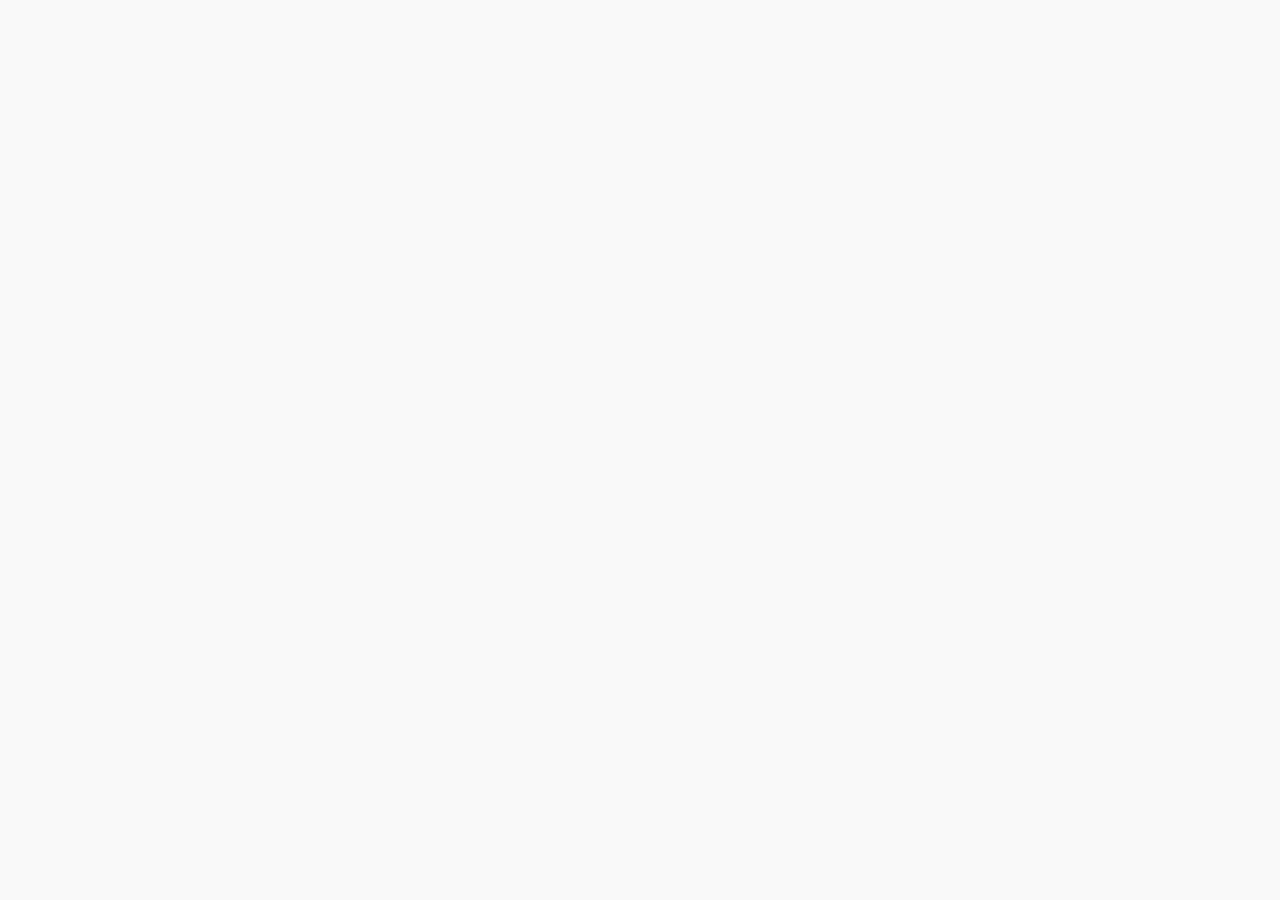
==== book.html @ ddb8a8c3 "html" ====
<!DOCTYPE html>
<html lang="zh-CN">
	<head>
		<meta name="viewport" content="width=device-width,initial-scale=1.0,minimum-scale=1.0,maximum-scale=1.0,user-scalable=no">
		<meta name="apple-mobile-web-app-capable" content="yes" />
		<meta name="apple-mobile-web-app-status-bar-style" content="black-translucent" />
		<meta name="format-detection" content="telephone=yes" />
		<meta name="msapplication-tap-highlight" content="no" />
		<meta charset="UTF-8" />
		<title>便笺</title>
		<style type="text/css">
			body {
				margin: 0;
				padding: 0;
				background-color: #f8f9fa;
			}

			.note-container {
				position: absolute;
				width: 300px;
				height: 400px;
				background-color: #FFFFFF;
				/* box-shadow: 0 3px 20px rgba(0, 0, 0, .02); */
				border-radius: 5px;
				overflow: hidden;
			}

			.note-title {
				position: relative;
				width: 100%;
				color: #000;
				background-color: #e6ebef;
				user-select: none;
				cursor: default;
			}

			.note-title h6 {
				margin: 0;
				padding-left: 15px;
				font-size: 16px;
				font-weight: 700;
				height: 40px;
				line-height: 40px;
			}

			.note-title .btn-close {
				position: absolute;
				height: 40px;
				width: 40px;
				line-height: 40px;
				right: 0;
				top: 0;
				color: #000;
				text-align: center;
				text-decoration: none;
			}

			.note-title .btn-close:hover {
				background-color: #e6ebef;
				color: #fff;
			}

			.note-content {
				height: 300px;
				padding: 10px;
				overflow-y: auto;
				outline: none;
			}

			.note-footer {
				height: 40px;
				line-height: 40px;
				display: -webkit-flex;
				display: -moz-flex;
				display: -ms-flex;
				display: -o-flex;
				display: flex;
			}

			.note-footer .btn-new,
			.note-footer .btn-remove {
				flex: 1;
				width: 40px;
				height: 40px;
				color: #333;
				text-align: center;
				font-size: 16px;
				font-weight: 700;
				text-decoration: none;
				outline: none;
				border: none;
				background-color: #e6ebef;
			}

			.note-footer .btn-new:hover,
			.note-footer .btn-remove:hover {
				opacity: 0.7;
				color: #000;
			}
		</style>
		<script type="text/javascript" src="js/app.js"></script>
	</head>
	<body>
	</body>
</html>
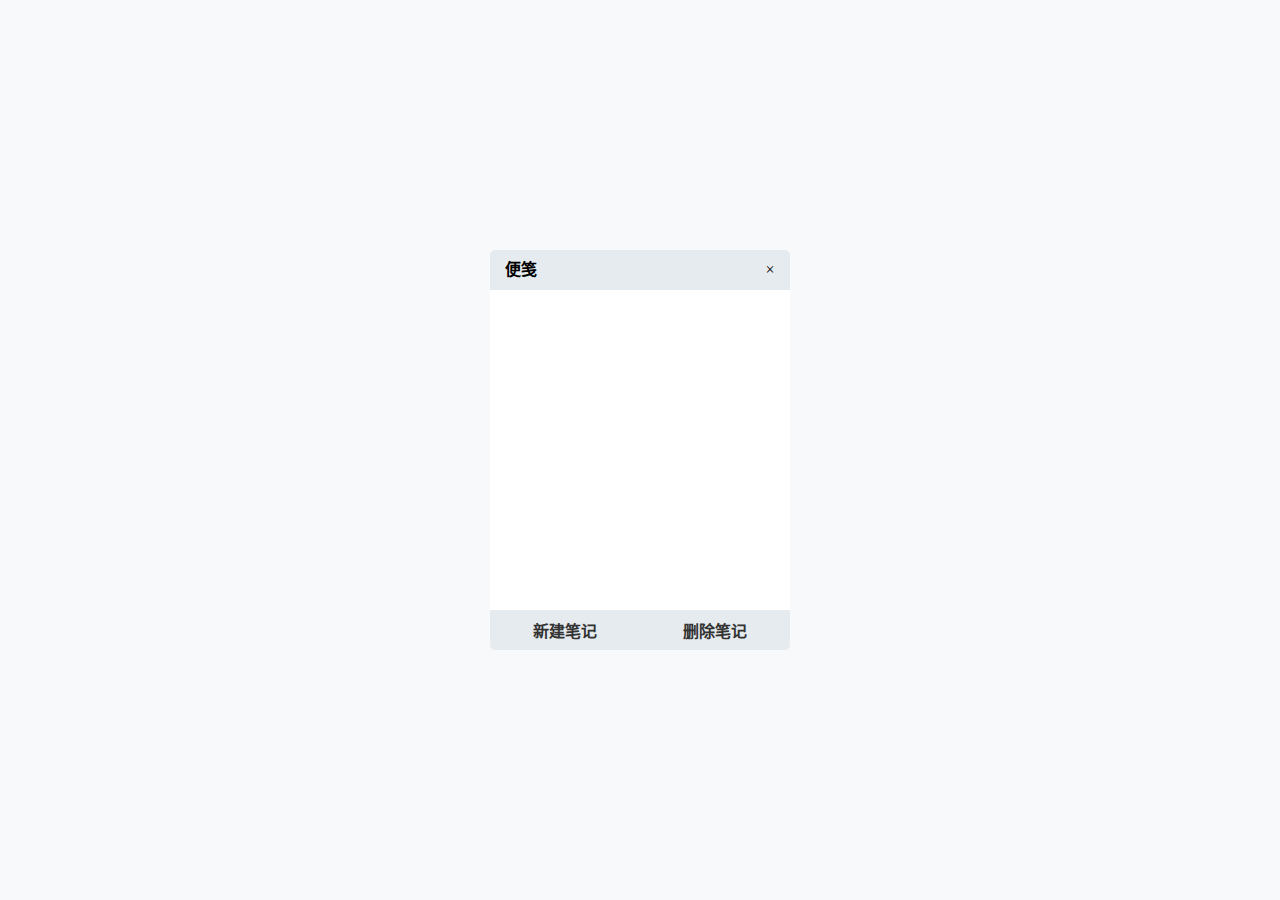
==== commit 1ee63fa7: "update book.html." ====
--- a/book.html
+++ b/book.html
@@ -98,8 +98,8 @@
 				color: #000;
 			}
 		</style>
-		<script type="text/javascript" src="js/app.js"></script>
+		<script type="text/javascript" src="./js/book.js"></script>
 	</head>
 	<body>
 	</body>
-</html>
+</html>
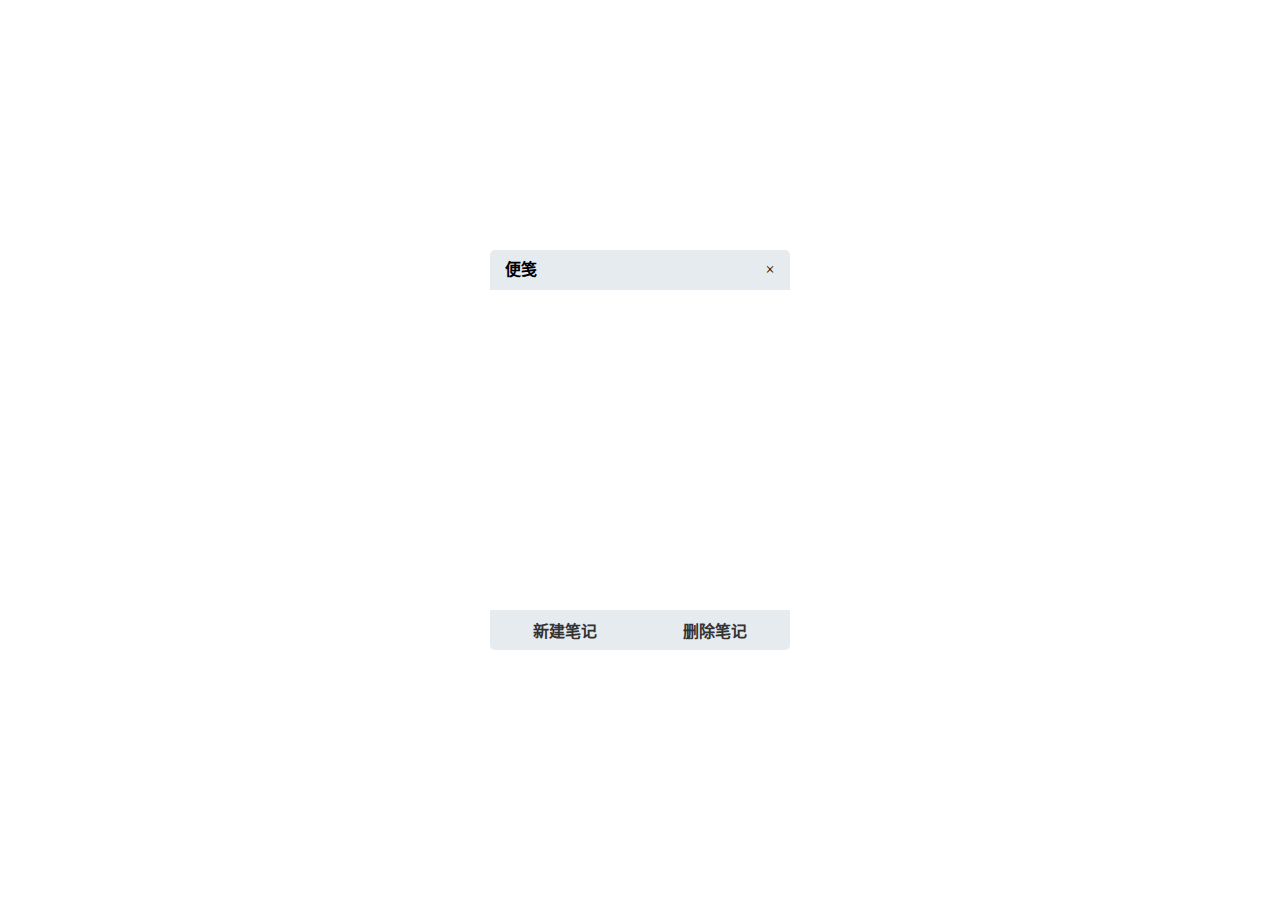
==== commit e3e1b486: "update book.html." ====
--- a/book.html
+++ b/book.html
@@ -12,7 +12,7 @@
 			body {
 				margin: 0;
 				padding: 0;
-				background-color: #f8f9fa;
+				background-color: #fff;
 			}
 
 			.note-container {
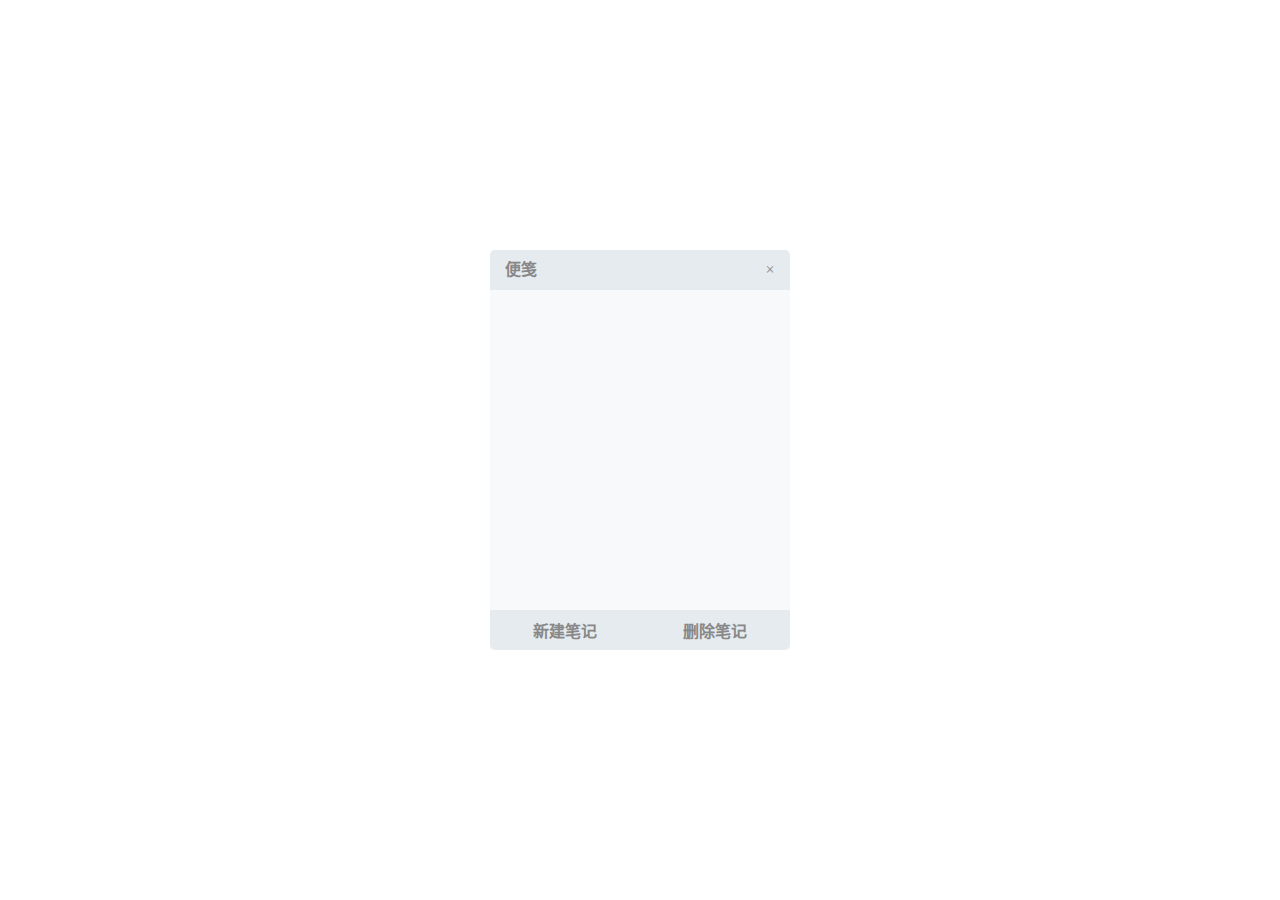
==== commit 608b4fe7: "update book.html." ====
--- a/book.html
+++ b/book.html
@@ -19,7 +19,7 @@
 				position: absolute;
 				width: 300px;
 				height: 400px;
-				background-color: #FFFFFF;
+				background-color: #f8f9fa;
 				/* box-shadow: 0 3px 20px rgba(0, 0, 0, .02); */
 				border-radius: 5px;
 				overflow: hidden;
@@ -28,7 +28,7 @@
 			.note-title {
 				position: relative;
 				width: 100%;
-				color: #000;
+				color: #888;
 				background-color: #e6ebef;
 				user-select: none;
 				cursor: default;
@@ -50,7 +50,7 @@
 				line-height: 40px;
 				right: 0;
 				top: 0;
-				color: #000;
+				color: #888;
 				text-align: center;
 				text-decoration: none;
 			}
@@ -82,7 +82,7 @@
 				flex: 1;
 				width: 40px;
 				height: 40px;
-				color: #333;
+				color: #888;
 				text-align: center;
 				font-size: 16px;
 				font-weight: 700;
